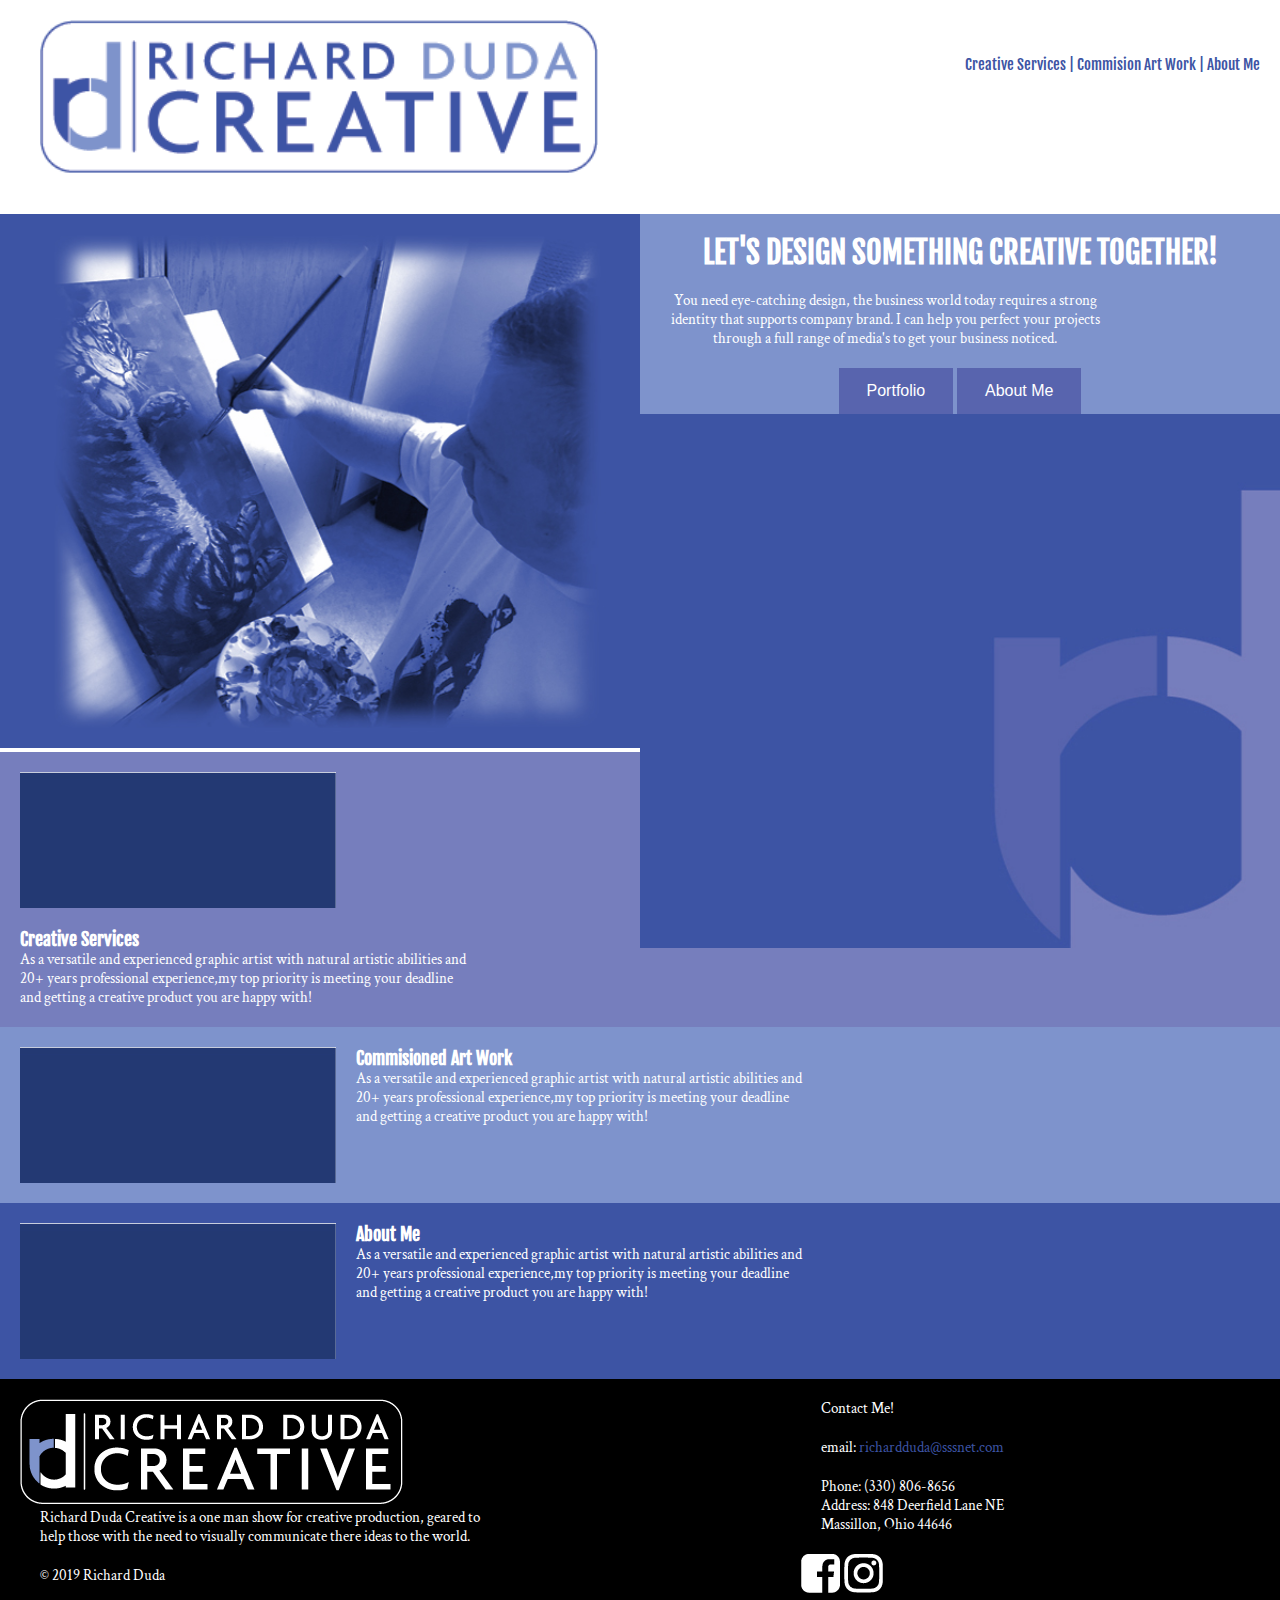
==== unit_8/index.html @ e6954762 "Unit 8" ====
<!DOCTYPE html>
<html>



<head>
	<title>Richard Duda Creative</title>
	<link rel="stylesheet" type="text/css" href="css/style.css">
</head>



<header id="pagetop" class="clearfix">
		<img src="images/RDC_logo_horz.png" alt="Richard Duda Creative Logo" title="Richard Duda Creative"id="logophoto">

		<nav>
			<a href="#">Creative Services | </a>
			<a href="#">Commision Art Work | </a>
			<a href="#">About Me</a>
</header>




<body>

<img src="images/coverleft.jpg" id="coverleft">

<section id="herotext">
	<h1 id="slogan">LET'S DESIGN SOMETHING CREATIVE TOGETHER!</h1>
	<p>You need eye-catching design, the business world today requires a strong identity that supports company brand. I can help you perfect your projects through a full range of media's to get your business noticed.</p>
	<button class="btn Portfolio">Portfolio</button>
	<button class="btn About Me">About Me</button>
	<img src="images/coverright.jpg" id="rtlogo">
</section>


<section id="creative"class="clearfix">
	<img src="images/creative.jpg" id="photo">
		<div id="rttext">
			<h2>Creative Services</h2>
			<p>As a versatile and experienced graphic artist with natural artistic abilities and 20+ years professional experience,my top priority is meeting your deadline and getting a creative product you are happy with!</p>
		</div>
</section>



<section id="commision" class="clearfix">
	<img src="images/commision.jpg" id="photo">
	<div id="rttext">
		<h2>Commisioned Art Work</h2>
		<p>As a versatile and experienced graphic artist with natural artistic abilities and 20+ years professional experience,my top priority is meeting your deadline and getting a creative product you are happy with!</p>
	</div>
</section>



<section id="aboutme" class="clearfix">
	<img src="images/about.jpg" id="photo">
	
	<div id="rttext">
		<h2>About Me</h2>
		<p>As a versatile and experienced graphic artist with natural artistic abilities and 20+ years professional experience,my top priority is meeting your deadline and getting a creative product you are happy with!</p>
	</div>
</section>


</body>




<footer id="two_column" class="clearfix">
		<div id="left">
			<img src="images/RDC_logo_horz_white.png">
			<p>Richard Duda Creative is a one man show for creative production, geared to help those with the need to visually communicate there ideas to the world.</p>
			<p>&#169; 2019 Richard Duda</p>
		</div>
		
	<div id="right">
		<p>Contact Me!</p>
		<p>email: <a href="mailto:richardduda@sssnet.com">richardduda@sssnet.com</a></p>
		<p>Phone: (330) 806-8656<br>Address: 848 Deerfield Lane NE<br>Massillon, Ohio 44646</p>
		<img src="images/FBicon.png">
		<img src="images/instagramicon.png">
	</div>



</html>
---- unit_8/css/style.css ----
@import url('https://fonts.googleapis.com/css?family=Crimson+Text|Fjalla+One&display=swap');

header {
padding: 20px;
}

nav {
	color: #5864ae; 
	font-family: 'Fjalla One', sans-serif;
	float: right;
	padding-top: 35px;
	
}

a {
text-decoration: none;
color: #3d54a4;
}

body {
margin: 0px;
padding: 0px;
border: 0px;
font-size: 15px;
}

h1, h2 { 
	padding-left: 20px;
	padding-bottom: 0px;
	padding-top: 0px;
	color: #fff; 
	font-family: 'Fjalla One', sans-serif;
	margin: 0px;
	font-size: 18px;
}

p { 
	padding-left: 20px;
	padding-top: 0px;
	padding-bottom: 20px;
	margin: 0px;
	color: #fff; 
	font-family: 'Crimson Text', 'Times', serif;
	font-size: 1em;
	width: 30em;
}

.clearfix:after {
	visibility: hidden;
	display: block;
	font-size: 0;
	content: " ";
	clear: both;
	height: 0;
}
#logophoto {
	padding-left: 20px;
	padding-bottom: 20px;
	float:left; 20px;
	width: 45%;
}


#coverleft {
	width: 50%;
}

#rtlogo {
	vertical-align: top;
	width: 100%;
}

#slogan {
	padding: 20px;
	font-size: 30px;

}

#heroimage {
	background-color: #5864ae;
	float: left;

}
#herotext {
  background-color: #7e93cc;
  width: 50%;
  float: right;
  text-align: center;
}


.btn {
	color: #fff;
	border: 30px;
	border-color: #3d54a4;
	background-color: #5864ae;
	padding: 14px 28px;
	font-size: 16px;
	cursor: pointer;
	display: inline-block;
	float: center;
}

#creative {
	background-color: #767ebd;
	padding-top: 20px;
}

#commision {
	background-color: #7e93cc;
	padding-top: 20px;
}
#aboutme {
	background-color: #3d54a4;
	padding-top: 20px;
}

#photo {
	padding-left: 20px;
	padding-bottom: 20px;
	float:left; 20px;
}
#rttext {
	float: left;
}


#two_column {
	background-color: black;
	padding-left: 20px;
	}

#left {
	padding-top: 20px;
	float: left;
	width: 52%;
}

#right {
	padding-top: 20px;
	float: right;
	width: 38%;
}
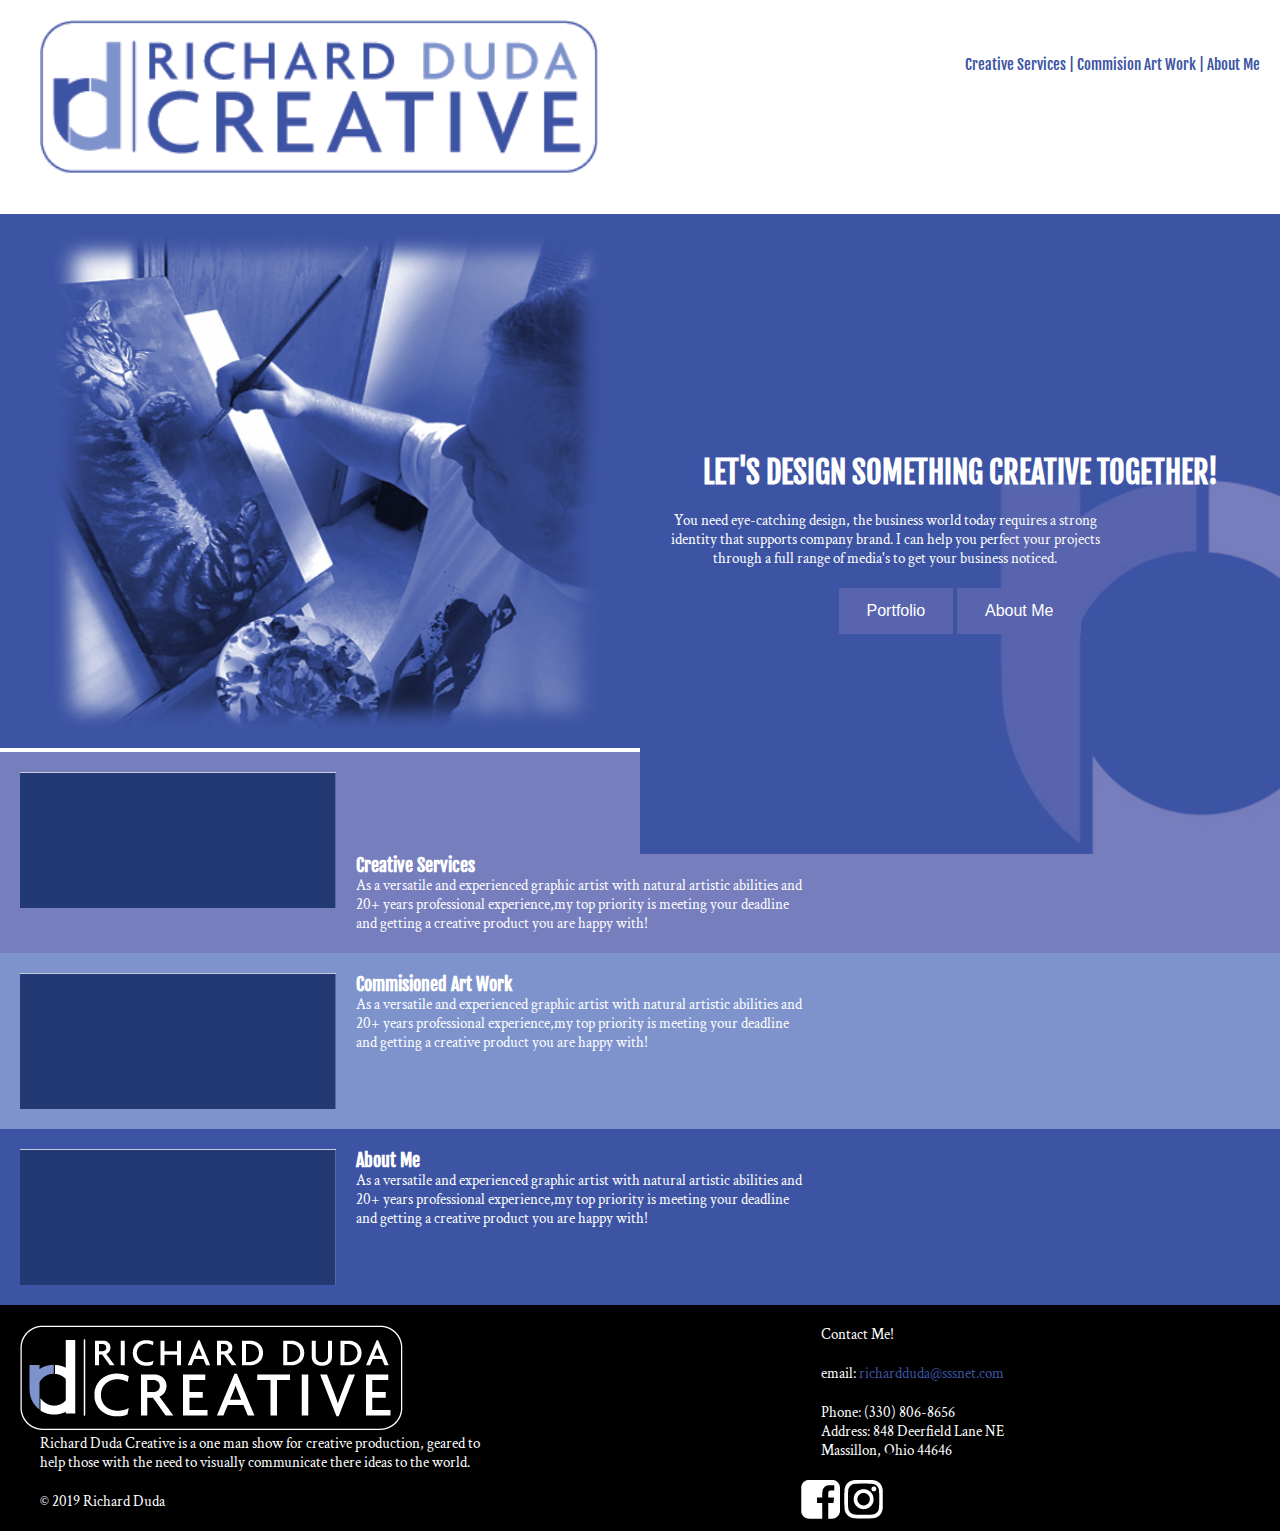
==== commit 439d41bd: "Unit 8 updates" ====
--- a/unit_8/index.html
+++ b/unit_8/index.html
@@ -31,7 +31,6 @@
 	<p>You need eye-catching design, the business world today requires a strong identity that supports company brand. I can help you perfect your projects through a full range of media's to get your business noticed.</p>
 	<button class="btn Portfolio">Portfolio</button>
 	<button class="btn About Me">About Me</button>
-	<img src="images/coverright.jpg" id="rtlogo">
 </section>
 
 
--- a/unit_8/css/style.css
+++ b/unit_8/css/style.css
@@ -82,7 +82,10 @@
 
 }
 #herotext {
-  background-color: #7e93cc;
+  background-image: url(../images/coverright.jpg);
+  background-position: bottom;
+  background-size: cover;
+  padding: 220px 0;
   width: 50%;
   float: right;
   text-align: center;
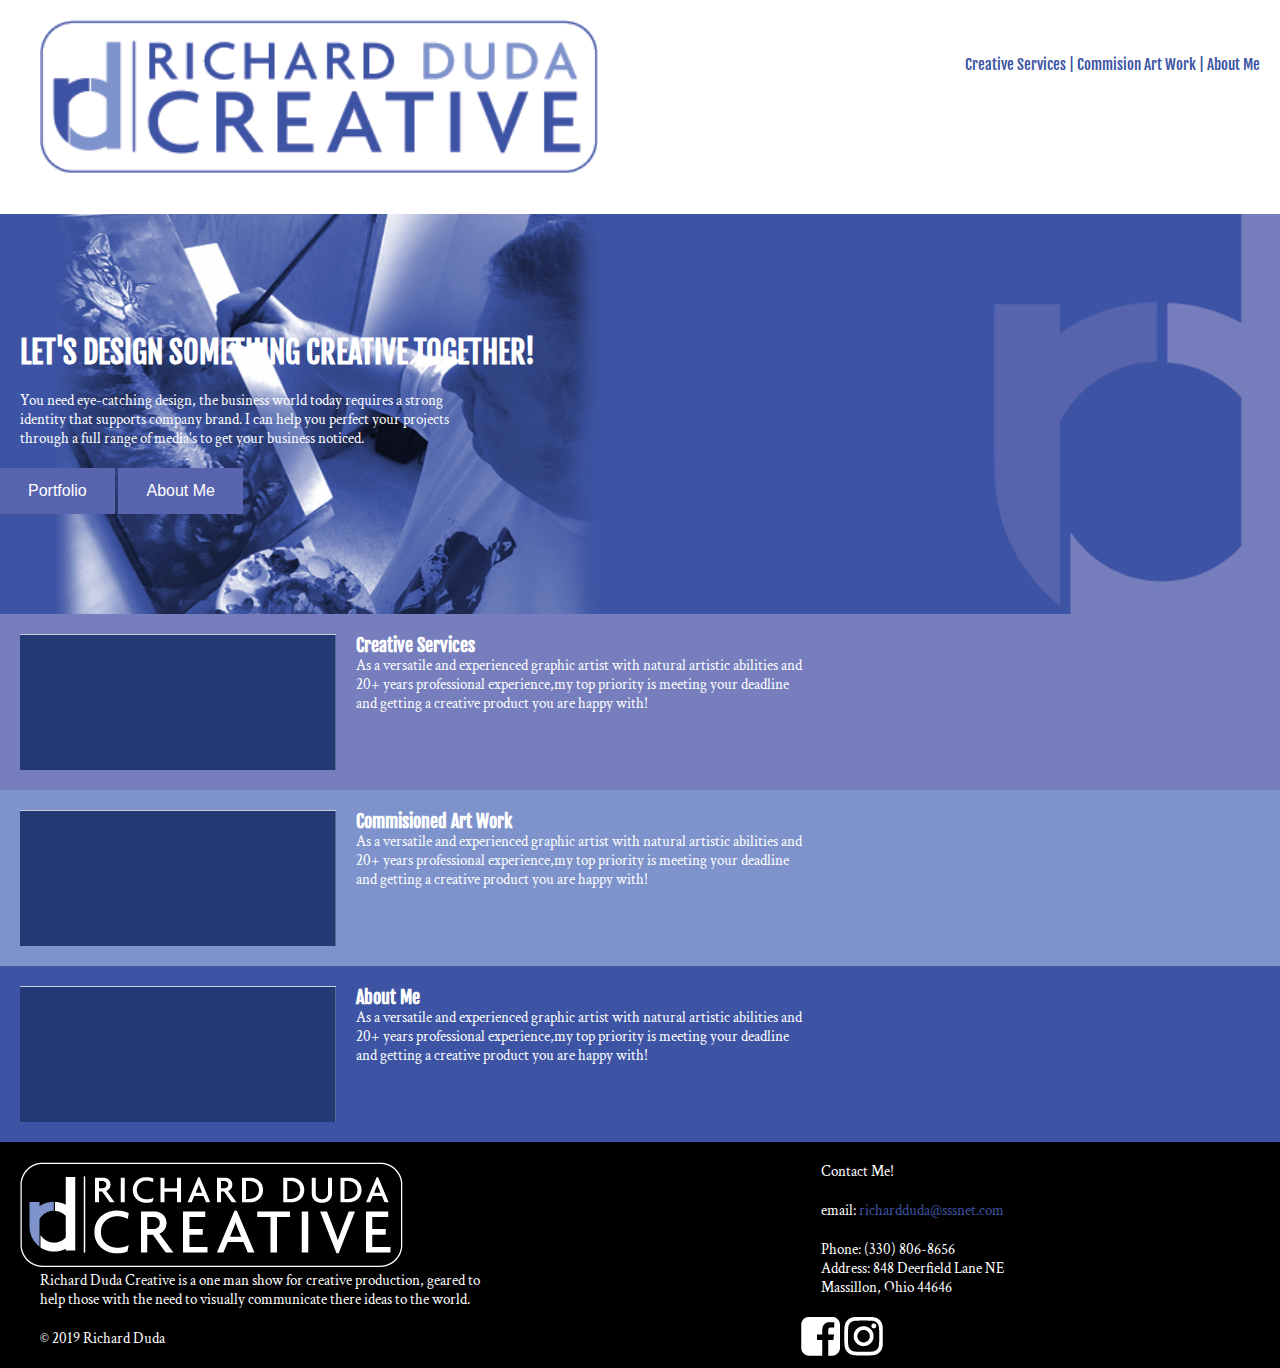
==== commit e5d6460f: "unit 8 update 2" ====
--- a/unit_8/index.html
+++ b/unit_8/index.html
@@ -24,13 +24,14 @@
 
 <body>
 
-<img src="images/coverleft.jpg" id="coverleft">
 
 <section id="herotext">
+	<div>
 	<h1 id="slogan">LET'S DESIGN SOMETHING CREATIVE TOGETHER!</h1>
 	<p>You need eye-catching design, the business world today requires a strong identity that supports company brand. I can help you perfect your projects through a full range of media's to get your business noticed.</p>
 	<button class="btn Portfolio">Portfolio</button>
 	<button class="btn About Me">About Me</button>
+	</div>
 </section>
 
 
--- a/unit_8/css/style.css
+++ b/unit_8/css/style.css
@@ -82,13 +82,15 @@
 
 }
 #herotext {
-  background-image: url(../images/coverright.jpg);
-  background-position: bottom;
-  background-size: cover;
-  padding: 220px 0;
-  width: 50%;
-  float: right;
-  text-align: center;
+background: url(../images/coverleft.jpg), url(../images/coverright.jpg), #3d54a4;
+background-size: 50%, 50%;
+padding: 100px 0;  
+background-repeat: no-repeat;
+background-position: left, right bottom;
+}
+#herotext div {  
+margin-left: auto;
+with:50%;
 }
 
 
